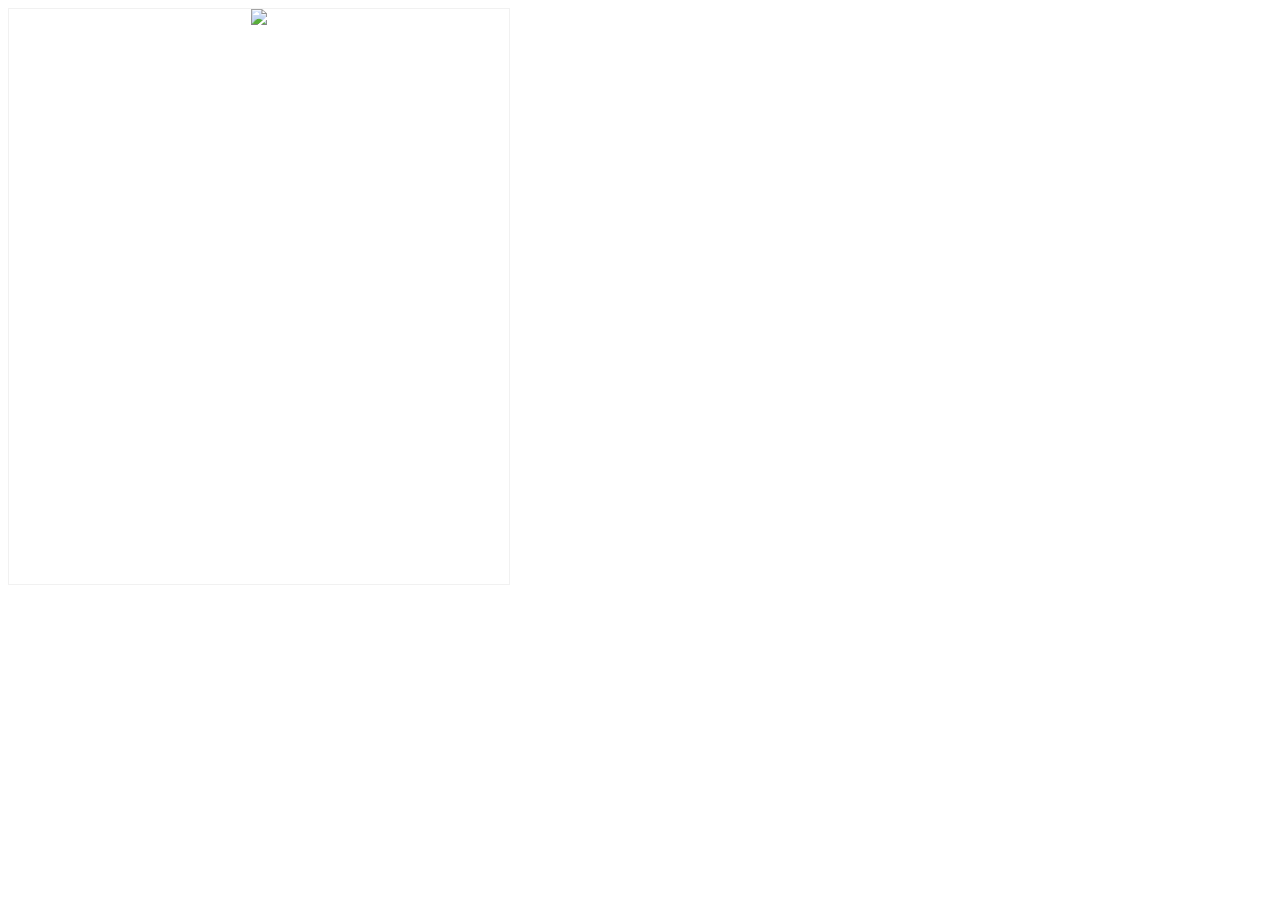
==== third-attempt.html @ 3c31ec42 "Tidying up" ====
<!DOCTYPE html>
<html lang="en">
<head>
    <meta charset="UTF-8">
    <meta http-equiv="X-UA-Compatible" content="IE=edge">
    <meta name="viewport" content="width=device-width, initial-scale=1.0">
    <title>Document</title>
    <style>
        .flip-card {
            background-color: transparent;
            width: 500px;
            height: 575px;
            border: 1px solid #f1f1f1;
            perspective: 1000px; 
          }
          
          .flip-card-inner {
            position: relative;
            width: 100%;
            height: 100% ;
            text-align: center;
            transition: transform 0.8s;
            transform-style: preserve-3d;
          }
          
          .flip-card-front, .flip-card-back {
            position: absolute;
            width: 100%;
            height: 100%;
            -webkit-backface-visibility: hidden; /* Safari */
            backface-visibility: hidden;
          }
          .flip-card-front > img, .flip-card-back > img {
              max-width: 500px;
              max-height: 575px;
          }
          
          /* Style the front & back (in case image is missing) */
          .flip-card-front {
            background-color: white;
            color: black;
          }
          .flip-card-back {
            background-color: white;
            color: white;
            transform: rotateY(180deg);
          }
    </style>
    <script>
        let flipped = false;
        function flippingCard() {
            if (! flipped) document.getElementsByClassName("flip-card-inner")[0].style.transform = "rotateY(180deg)";
            else document.getElementsByClassName("flip-card-inner")[0].style.transform = "rotateY(0deg)";
            flipped = ! flipped;
        }
    </script>
</head>
<body>
    <div class="flip-card" onclick="flippingCard()">
        <div class="flip-card-inner">
          <div class="flip-card-front">
            <img src="assets/1988/1988-2.png">
          </div>
          <div class="flip-card-back">
            <img src="assets/1988/m-1988-2.png">
          </div>
        </div>
      </div>
</body>
</html>
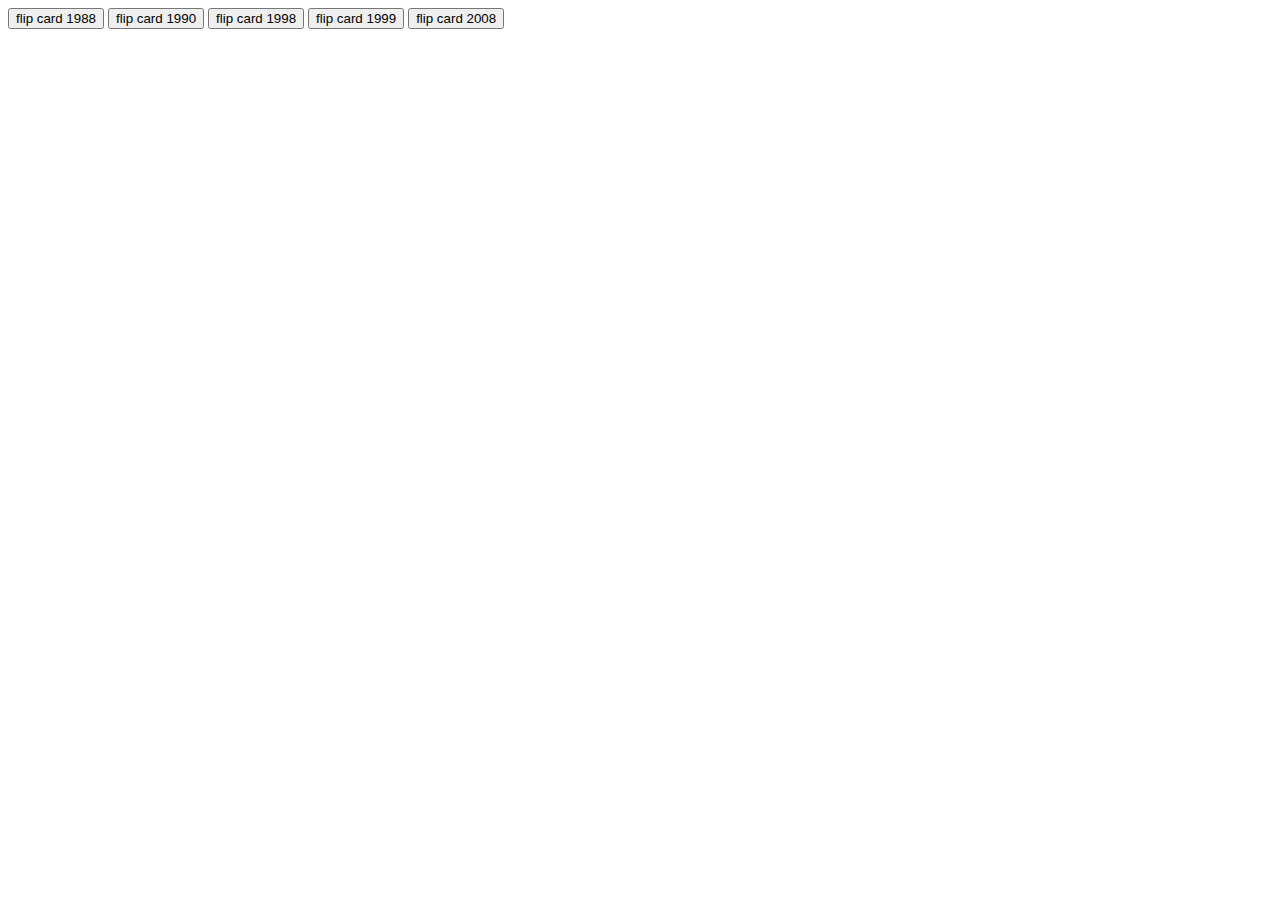
==== commit 5e1a072e: "Flip test working" ====
--- a/third-attempt.html
+++ b/third-attempt.html
@@ -5,47 +5,7 @@
     <meta http-equiv="X-UA-Compatible" content="IE=edge">
     <meta name="viewport" content="width=device-width, initial-scale=1.0">
     <title>Document</title>
-    <style>
-        .flip-card {
-            background-color: transparent;
-            width: 500px;
-            height: 575px;
-            border: 1px solid #f1f1f1;
-            perspective: 1000px; 
-          }
-          
-          .flip-card-inner {
-            position: relative;
-            width: 100%;
-            height: 100% ;
-            text-align: center;
-            transition: transform 0.8s;
-            transform-style: preserve-3d;
-          }
-          
-          .flip-card-front, .flip-card-back {
-            position: absolute;
-            width: 100%;
-            height: 100%;
-            -webkit-backface-visibility: hidden; /* Safari */
-            backface-visibility: hidden;
-          }
-          .flip-card-front > img, .flip-card-back > img {
-              max-width: 500px;
-              max-height: 575px;
-          }
-          
-          /* Style the front & back (in case image is missing) */
-          .flip-card-front {
-            background-color: white;
-            color: black;
-          }
-          .flip-card-back {
-            background-color: white;
-            color: white;
-            transform: rotateY(180deg);
-          }
-    </style>
+    <link rel="stylesheet" href="style/flip.css">
     <script>
         let flipped = false;
         function flippingCard() {
@@ -54,17 +14,61 @@
             flipped = ! flipped;
         }
     </script>
+    <script>
+        function start(n) {
+            flipped = false;
+            lcHtml = `
+                <div class="flip-card" onclick="flippingCard()">
+                    <div class="flip-card-inner card-shadow">
+                    <div class="flip-card-front">
+                        <img id='card-front' src="">
+                    </div>
+                    <div class="flip-card-back">
+                        <img id='card-back' src="">
+                    </div>
+                    </div>
+                </div>
+                `;
+            document.getElementsByClassName('lrg-scr-card-content')[0].innerHTML = lcHtml;
+            const frt = document.getElementById('card-front');
+            const bck = document.getElementById('card-back');
+            switch(n) {
+                case 2008:
+                    frt.src = "assets/2008/2008-1.PNG";
+                    bck.src  = "assets/2008/2008-2.1.png";
+                    break;
+                case 1999:
+                    frt.src = "assets/1999/m-1999-1.png";
+                    bck.src  = "assets/1999/m-1999-2.png";
+                    break;
+                case 1998:
+                    frt.src = "assets/1998/m-1998-1.png";
+                    bck.src  = "assets/1998/m-1998-2.png";
+                    break;
+                case 1990:
+                    frt.src = "assets/1990/1990-1.PNG";
+                    bck.src  = "assets/1990/1990-2.PNG";
+                    break;
+                case 1989:
+                    frt.src = "assets/1990/1990-1.PNG";
+                    bck.src  = "assets/1990/1990-2.PNG";
+                    break;
+                case 1988:
+                    frt.src = "assets/1988/1988-2.png";
+                    bck.src  = "assets/1988/m-1988-2.png";
+                    break;
+            }
+        }
+    </script>
 </head>
 <body>
-    <div class="flip-card" onclick="flippingCard()">
-        <div class="flip-card-inner">
-          <div class="flip-card-front">
-            <img src="assets/1988/1988-2.png">
-          </div>
-          <div class="flip-card-back">
-            <img src="assets/1988/m-1988-2.png">
-          </div>
-        </div>
-      </div>
+    <button onclick="start(1988)">flip card 1988</button>
+    <button onclick="start(1990)">flip card 1990</button>
+    <button onclick="start(1998)">flip card 1998</button>
+    <button onclick="start(1999)">flip card 1999</button>
+    <button onclick="start(2008)">flip card 2008</button>
+    <div class='lrg-scr-card-wrapper'>
+        <div class='lrg-scr-card-content'></div>
+    </div>
 </body>
 </html>--- a/style/flip.css
+++ b/style/flip.css
@@ -0,0 +1,40 @@
+.flip-card {
+    background-color: transparent;
+    width: 500px;
+    height: 575px;
+    border: 1px solid #f1f1f1;
+    perspective: 1000px; 
+  }
+  .flip-card:hover { cursor: pointer; }
+  .flip-card-inner {
+    position: relative;
+    width: 100%;
+    height: 100% ;
+    text-align: center;
+    transition: transform 0.8s;
+    transform-style: preserve-3d;
+  }
+  
+  .flip-card-front, .flip-card-back {
+    position: absolute;
+    width: 100%;
+    height: 100%;
+    -webkit-backface-visibility: hidden; /* Safari */
+    backface-visibility: hidden;
+  }
+  .flip-card-front > img, .flip-card-back > img {
+      max-width: 500px;
+      max-height: 575px;
+  }
+  
+  /* Style the front & back (in case image is missing) */
+  .flip-card-front {
+    background-color: white;
+    color: black;
+  }
+  .flip-card-back {
+    background-color: white;
+    color: white;
+    transform: rotateY(180deg);
+  }
+  .card-shadow { box-shadow: 0px 10px 10px rgba(0, 0, 0, 0.349); }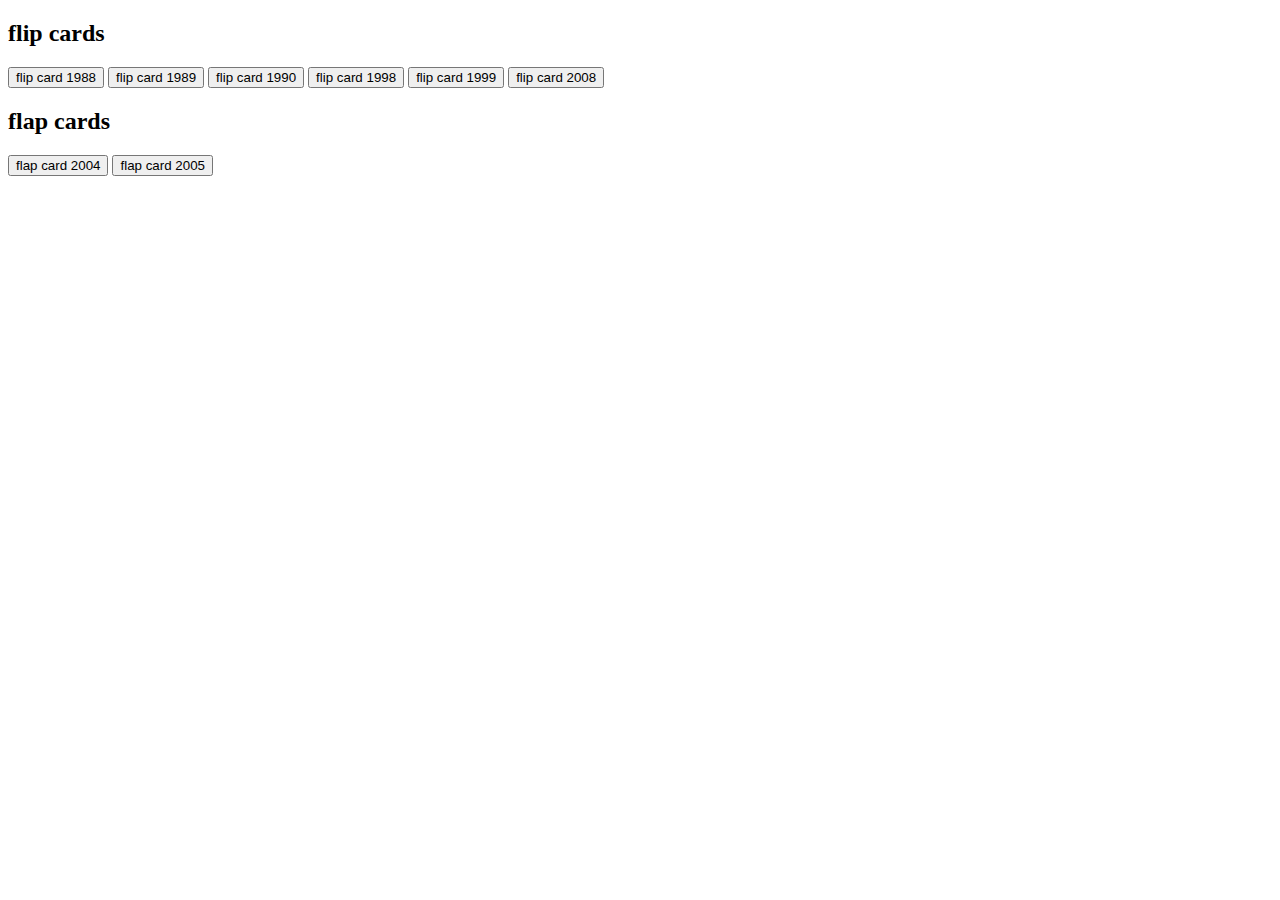
==== commit a1278e78: "Added flap cards; updated README" ====
--- a/third-attempt.html
+++ b/third-attempt.html
@@ -5,68 +5,29 @@
     <meta http-equiv="X-UA-Compatible" content="IE=edge">
     <meta name="viewport" content="width=device-width, initial-scale=1.0">
     <title>Document</title>
+    <link rel="stylesheet" href="style/modal.css">
     <link rel="stylesheet" href="style/flip.css">
-    <script>
-        let flipped = false;
-        function flippingCard() {
-            if (! flipped) document.getElementsByClassName("flip-card-inner")[0].style.transform = "rotateY(180deg)";
-            else document.getElementsByClassName("flip-card-inner")[0].style.transform = "rotateY(0deg)";
-            flipped = ! flipped;
-        }
-    </script>
-    <script>
-        function start(n) {
-            flipped = false;
-            lcHtml = `
-                <div class="flip-card" onclick="flippingCard()">
-                    <div class="flip-card-inner card-shadow">
-                    <div class="flip-card-front">
-                        <img id='card-front' src="">
-                    </div>
-                    <div class="flip-card-back">
-                        <img id='card-back' src="">
-                    </div>
-                    </div>
-                </div>
-                `;
-            document.getElementsByClassName('lrg-scr-card-content')[0].innerHTML = lcHtml;
-            const frt = document.getElementById('card-front');
-            const bck = document.getElementById('card-back');
-            switch(n) {
-                case 2008:
-                    frt.src = "assets/2008/2008-1.PNG";
-                    bck.src  = "assets/2008/2008-2.1.png";
-                    break;
-                case 1999:
-                    frt.src = "assets/1999/m-1999-1.png";
-                    bck.src  = "assets/1999/m-1999-2.png";
-                    break;
-                case 1998:
-                    frt.src = "assets/1998/m-1998-1.png";
-                    bck.src  = "assets/1998/m-1998-2.png";
-                    break;
-                case 1990:
-                    frt.src = "assets/1990/1990-1.PNG";
-                    bck.src  = "assets/1990/1990-2.PNG";
-                    break;
-                case 1989:
-                    frt.src = "assets/1990/1990-1.PNG";
-                    bck.src  = "assets/1990/1990-2.PNG";
-                    break;
-                case 1988:
-                    frt.src = "assets/1988/1988-2.png";
-                    bck.src  = "assets/1988/m-1988-2.png";
-                    break;
-            }
-        }
-    </script>
+    <link rel="stylesheet" href="style/flap.css">
+    <link rel="stylesheet" href="style/controls.css">
+    <script src="scripts/modal.js"></script>
+    <script src="scripts/master.js"></script>
+    <script src="scripts/flip.js"></script>
+    <script src="scripts/flap.js"></script>
 </head>
 <body>
-    <button onclick="start(1988)">flip card 1988</button>
-    <button onclick="start(1990)">flip card 1990</button>
-    <button onclick="start(1998)">flip card 1998</button>
-    <button onclick="start(1999)">flip card 1999</button>
-    <button onclick="start(2008)">flip card 2008</button>
+    <h2>flip cards</h2>
+    <button onclick="createFlipper(1988)">flip card 1988</button>
+    <button onclick="createFlipper(1989)">flip card 1989</button>
+    <button onclick="createFlipper(1990)">flip card 1990</button>
+    <button onclick="createFlipper(1998)">flip card 1998</button>
+    <button onclick="createFlipper(1999)">flip card 1999</button>
+    <button onclick="createFlipper(2008)">flip card 2008</button>
+    <h2>flap cards</h2>
+    <button onclick="createFlapper(2004)">flap card 2004</button>
+    <button onclick="createFlapper(2005)">flap card 2005</button>
+
+    <div class='modal-wrapper'></div>
+
     <div class='lrg-scr-card-wrapper'>
         <div class='lrg-scr-card-content'></div>
     </div>
--- a/style/modal.css
+++ b/style/modal.css
@@ -0,0 +1,57 @@
+.modal { display: block !important; }
+.lrg-scr-card-wrapper { display: none !important; }
+
+.modal {
+    display: none; /* Hidden by default */
+    position: fixed; /* Stay in place */
+    z-index: 12; /* Sit on top */
+    padding-top: 10px; /* Location of the box */
+    left: 0;
+    top: 0;
+    width: 100%; /* Full width */
+    height: 100%; /* Full height */
+    overflow: auto; /* Enable scroll if needed */
+    background-color: rgb(0,0,0); /* Fallback color */
+    background-color: rgba(0, 0, 0, 0.507); /* Black w/ opacity */
+}
+.modal-container {
+    /* background-color: rgba(0, 0, 0, 0.582); */
+    display: grid;
+    grid-template-columns: 1fr 40px;
+    grid-template-rows: 40px 1 fr 100px;
+    grid-gap: 5px;
+}
+.modal-close {
+    grid-row: 1;
+    grid-column: 2;
+    height: 40px;
+    border-radius: 50%;
+    border: none;
+    background-color: black;
+    background-color: rgba(0, 0, 0, 0.459);
+    color: white;
+    font-size: 1.8em;
+    outline: none;
+}
+.modal-close:hover {
+    cursor: pointer;
+    background-color: black;
+    background-color: rgba(0, 0, 0, 0.699);
+}
+.modal-img {
+    grid-row: 1 / span 2;
+    grid-column: 1 / span 2;
+    /* background-color: teal; */
+}
+#mob-img-modal {
+    max-height: 90vh;
+}
+.modal-img img {
+    display: block;
+    margin: auto;
+    max-width: 100%;
+}
+/* .modal-credits {
+    grid-row: 3;
+    grid-column: 1 / span 2;
+} */--- a/style/flip.css
+++ b/style/flip.css
@@ -1,4 +1,9 @@
-.flip-card {
+@media only screen and (min-width: 1000px) and (min-height: 650px) {
+
+  .modal { display: none !important; }
+  .lrg-scr-card-wrapper { display: block !important; }
+
+  .flip-card {
     background-color: transparent;
     width: 500px;
     height: 575px;
@@ -14,7 +19,7 @@
     transition: transform 0.8s;
     transform-style: preserve-3d;
   }
-  
+
   .flip-card-front, .flip-card-back {
     position: absolute;
     width: 100%;
@@ -23,10 +28,10 @@
     backface-visibility: hidden;
   }
   .flip-card-front > img, .flip-card-back > img {
-      max-width: 500px;
-      max-height: 575px;
+    max-width: 500px;
+    max-height: 575px;
   }
-  
+
   /* Style the front & back (in case image is missing) */
   .flip-card-front {
     background-color: white;
@@ -37,4 +42,5 @@
     color: white;
     transform: rotateY(180deg);
   }
-  .card-shadow { box-shadow: 0px 10px 10px rgba(0, 0, 0, 0.349); }+  .card-shadow { box-shadow: 0px 10px 10px rgba(0, 0, 0, 0.349); }
+}--- a/style/flap.css
+++ b/style/flap.css
@@ -0,0 +1,63 @@
+@media only screen and (min-width: 1000px) and (min-height: 650px) {
+
+    .flap-card {
+        height: 600px;
+        /* border: 1px solid #f1f1f1; */
+        perspective: 2000px;
+        display: block;
+        margin: auto;
+    }
+    #cover-horiz img {border-radius: 0 0 20px 20px;}
+    #cover-horiz img, .inside-1-horiz img, .inside-2-horiz img { 
+        display: block;
+        margin: auto;
+        max-height: 300px;
+    }
+    .flap-card:hover { cursor: pointer; }
+    .flick-card-inner {
+        position: relative;
+        width: 100%;
+        height: 100%;
+        display: grid;
+        grid-template-rows: 50%;
+    }
+    #cover-horiz {
+        grid-column: 1 / 2;
+        grid-row: 2;
+        background-color: white;
+        transition: transform 1.5s;
+        
+        transform-origin: top;
+        border-radius: 0 0 20px 20px;
+        -webkit-backface-visibility: hidden;
+        backface-visibility: hidden;
+    }
+    .inside-2-horiz {
+        background-color: white;
+        grid-column: 1;
+        grid-row: 2;
+        border-radius: 0 0 20px 20px;
+    }
+    .inside-1-horiz {
+        grid-row: 1;
+        background-color: white;
+        transform: rotateX(-180deg);
+        transition: transform 1.5s;
+        
+        transform-origin: bottom;
+        border-radius: 20px 20px 0 0;
+        -webkit-backface-visibility: hidden;
+        backface-visibility: hidden;
+    }
+    .flap-black { background-color: rgb(20, 17, 20) !important; }
+    .flap-purple { background-color: rgb(168, 151, 162) !important; }
+
+
+    @media only screen and (min-width: 1070px) {
+        .flap-card {
+            width: 800px;
+            height: 600px;
+        }
+    }
+    
+}--- a/style/controls.css
+++ b/style/controls.css
@@ -0,0 +1,3 @@
+.hide-modal {
+    display: none !important;
+}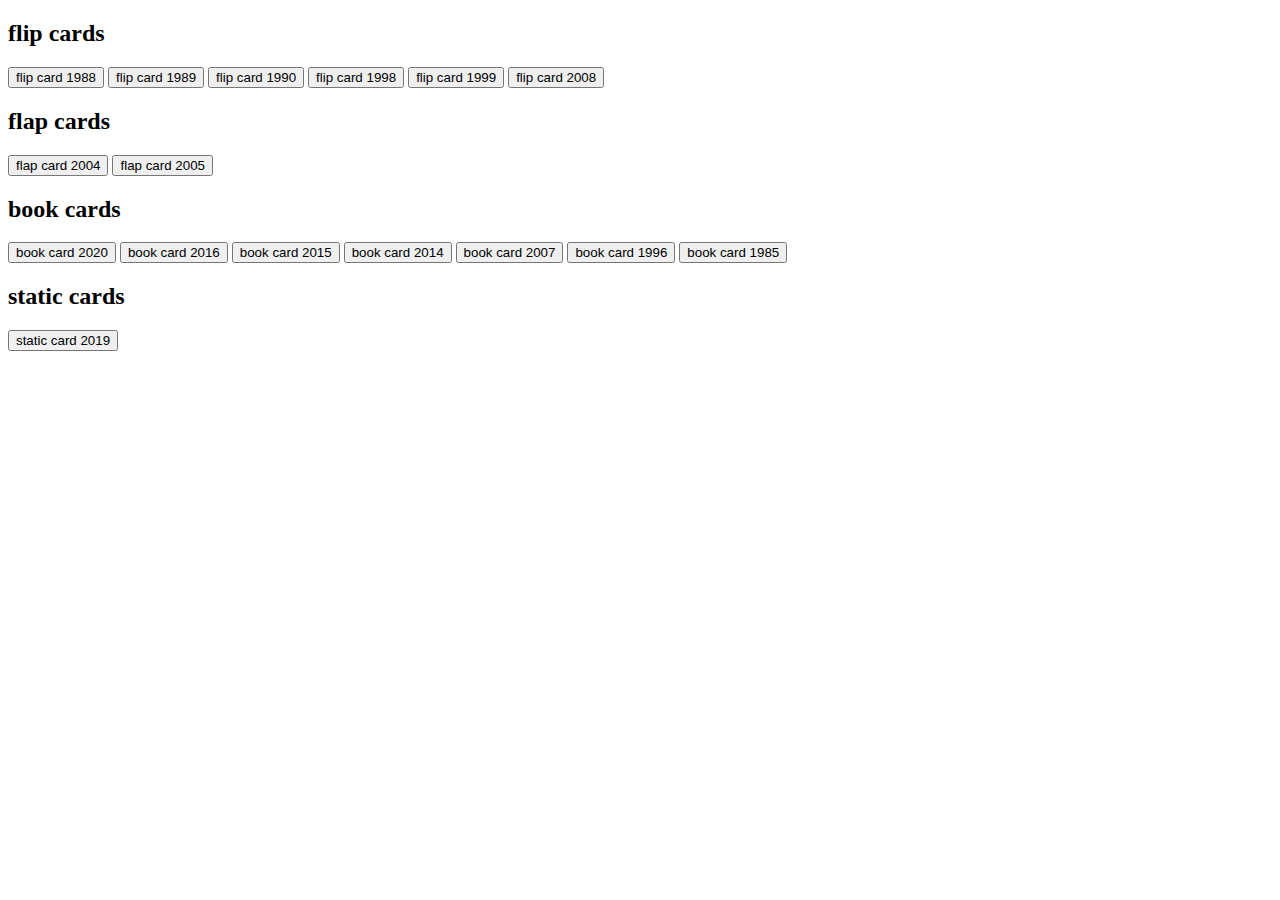
==== commit 78527e8e: "SAFE: All cards working properly" ====
--- a/third-attempt.html
+++ b/third-attempt.html
@@ -8,11 +8,15 @@
     <link rel="stylesheet" href="style/modal.css">
     <link rel="stylesheet" href="style/flip.css">
     <link rel="stylesheet" href="style/flap.css">
-    <link rel="stylesheet" href="style/controls.css">
+    <link rel="stylesheet" href="style/flop.css">
+    <link rel="stylesheet" href="style/static.css">
+    <link rel="stylesheet" href="style/controls.css"> <!-- important for this to be the last css file -->
     <script src="scripts/modal.js"></script>
     <script src="scripts/master.js"></script>
     <script src="scripts/flip.js"></script>
     <script src="scripts/flap.js"></script>
+    <script src="scripts/flop.js"></script>
+    <script src="scripts/static.js"></script>
 </head>
 <body>
     <h2>flip cards</h2>
@@ -25,6 +29,16 @@
     <h2>flap cards</h2>
     <button onclick="createFlapper(2004)">flap card 2004</button>
     <button onclick="createFlapper(2005)">flap card 2005</button>
+    <h2>book cards</h2>
+    <button onclick="createFlopper(2020)">book card 2020</button>
+    <button onclick="createFlopper(2016)">book card 2016</button>
+    <button onclick="createFlopper(2015)">book card 2015</button>
+    <button onclick="createFlopper(2014)">book card 2014</button>
+    <button onclick="createFlopper(2007)">book card 2007</button>
+    <button onclick="createFlopper(1996)">book card 1996</button>
+    <button onclick="createFlopper(1985)">book card 1985</button>
+    <h2>static cards</h2>
+    <button onclick="createStatic(2019)">static card 2019</button>
 
     <div class='modal-wrapper'></div>
 
--- a/style/static.css
+++ b/style/static.css
@@ -0,0 +1,19 @@
+@media only screen and (min-width: 1000px) and (min-height: 650px) {
+
+    .static-card {
+        display: block;
+        margin: auto;
+        width: 90%;
+        max-width: 700px;
+        max-height: 900px;
+        background-color: white;
+        border-radius: 20px;
+    }
+    
+    .static-card > img { 
+        padding: 10px; 
+        max-width: calc(100% - 20px);
+        display: block;
+        margin: auto;
+    }
+}